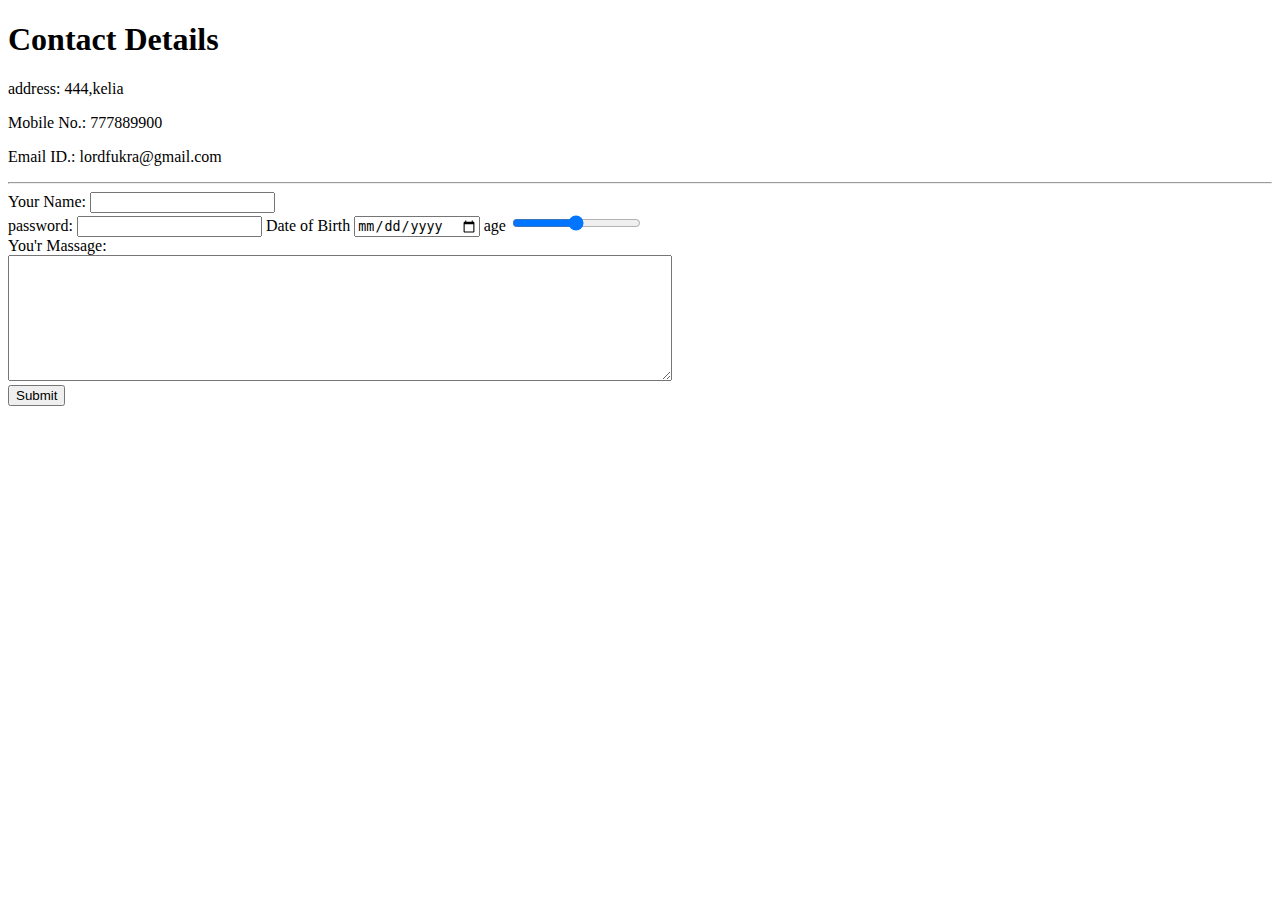
==== contact.html @ fceb9092 "add me" ====
<!DOCTYPE html>
<html lang="en" dir="ltr">
  <head>
    <meta charset="utf-8">
    <title>Contact</title>
    <link rel="stylesheet" href="css/style.css">
  </head>
  <body>
    <h1>Contact Details</h1>
    <p>address: 444,kelia</p>
    <p>Mobile No.: 777889900</p>
    <p>Email ID.: lordfukra@gmail.com</p>
    <hr style="">

    <form class="" action="mailto:rayshrutarshi@gmail.com" method="post" enctype="text/plain">
      <label>Your Name:</label>
      <input type="text" name="" value=""><br>
      <label>password:</label>
      <input type="password" name="" value="">
      <label>Date of Birth</label>
      <input type="date" name="You'r age" value="">
      <label>age</label>
      <input type="range" name="" value=""><br>
      <label>You'r Massage:</label><br>
      <textarea name="name" rows="8" cols="80"></textarea><br>
      <input type="submit" name="">

    </form>

  </body>
</html>
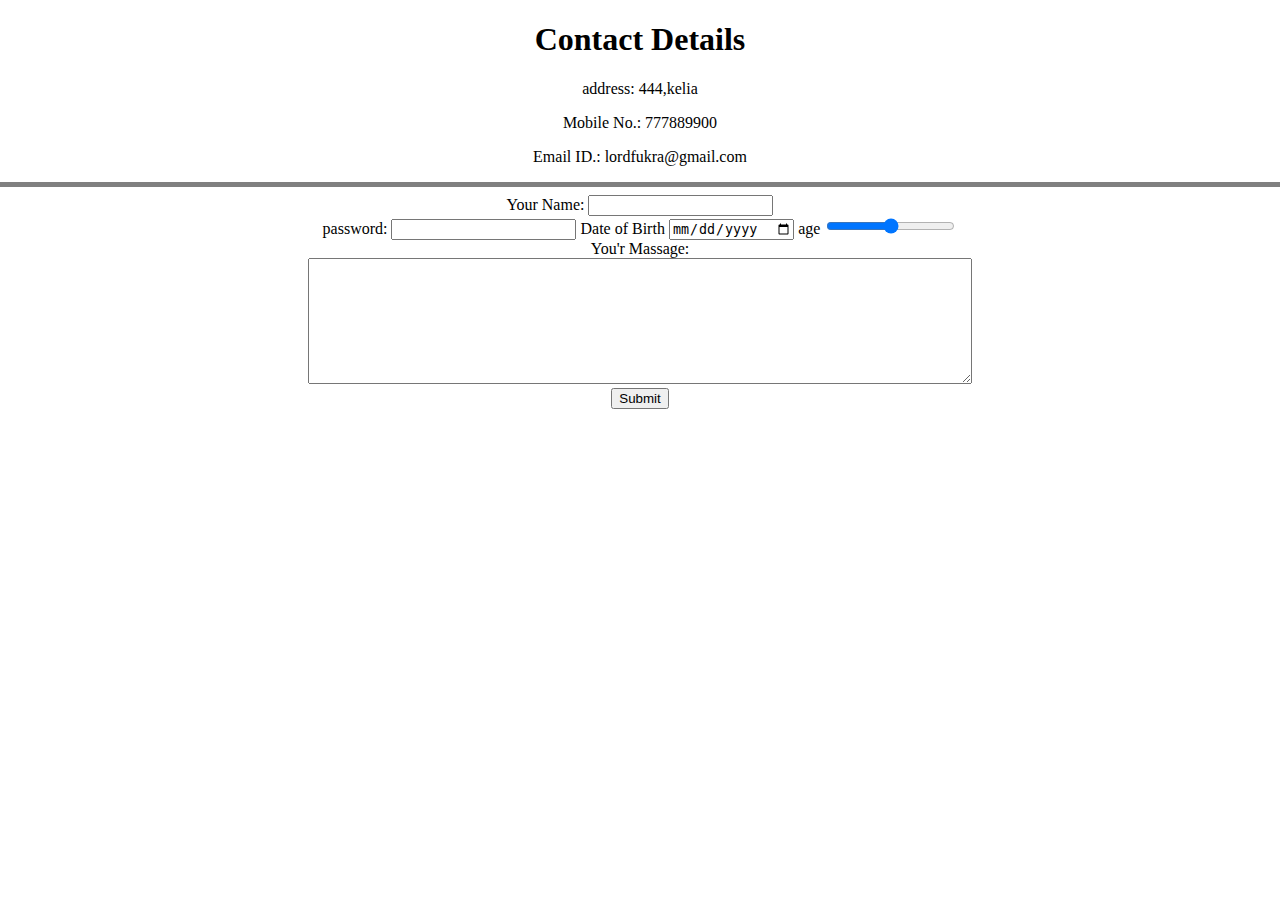
==== commit c16c9b24: "add me" ====
--- a/contact.html
+++ b/contact.html
@@ -3,7 +3,7 @@
   <head>
     <meta charset="utf-8">
     <title>Contact</title>
-    <link rel="stylesheet" href="css/style.css">
+    <link rel="stylesheet" href="style.css">
   </head>
   <body>
     <h1>Contact Details</h1>
--- a/style.css
+++ b/style.css
@@ -0,0 +1,145 @@
+
+body{
+  margin: 0;
+  text-align: center;
+
+}
+
+.istp{
+  padding-top: 50px;
+  font-family: 'Mochiy Pop P One',cursive;
+  font-size: 30px;
+
+  background-color: #ccffff;
+  text-align: center;
+  height: 646px;
+
+}
+hr{
+  border-style: solid none none;
+  border-width: thick;
+}
+
+.im{
+  position: relative;
+  left: 400px;
+  margin: 0;
+
+
+
+
+
+}
+#cpp{
+  width: 280px;
+}
+.pyth{
+  width: 50px;
+  height: 50px;
+}
+
+.profile{
+  height: 200px;
+  width: 200px;
+}
+.cloud{
+  height: 150px;
+  width: 150px;
+  position: relative;
+  bottom:400px;
+  right:750px;
+}
+.hill{
+  position: relative;
+  left: 50px;
+  bottom: 30px;
+
+
+
+
+
+}
+#para{
+  font-family: cursive;
+  font-style: oblique;
+  font-weight: bold;
+  font-size: 30px;
+
+
+}
+
+
+.ist{
+  font-family: cursive;
+
+
+
+
+}
+.hea{
+  background-color: white;
+  border-style: dotted none none;
+  border-width: 10px;
+
+  border-color:grey;
+  width: 5%;
+}
+.nd{
+
+}
+#skill{
+  font-family: cursive;
+  color: #0073e6;
+}
+#para1{
+  font-style: italic;
+  font-size: 20px;
+  font-weight: bold;
+  color: white
+  text-align: center;
+}
+
+.get{
+  font-family: cursive;
+  font-weight: bold;
+  color:#1a8cff;
+  font-size: 40px;
+}
+h4{
+  color: #0073e6;
+}
+#boot{
+  background-color: #00b3b3;
+  font-size: 25px;
+  color: white;
+  border: none;
+  border-radius: 8px;
+}
+.last{
+  text-align: center;
+  background-color: #00cccc;
+  height: 50px;
+
+}
+.para2{
+  font-size: 20px;
+  position: relative;
+  top: 18px;
+  right: 20px;
+}
+.para3{
+  font-size: 20px;
+  position: relative;
+  left: 70px;
+  bottom: 37px;
+}
+.bottom-container {
+  background-color: #66BFBF;
+  padding: 50px 0 20px;
+}
+a{
+  color: #11999E;
+  font-family: 'Montserrat', sans-serif;
+  margin: 10px 20px;
+  text-decoration: none;
+}
